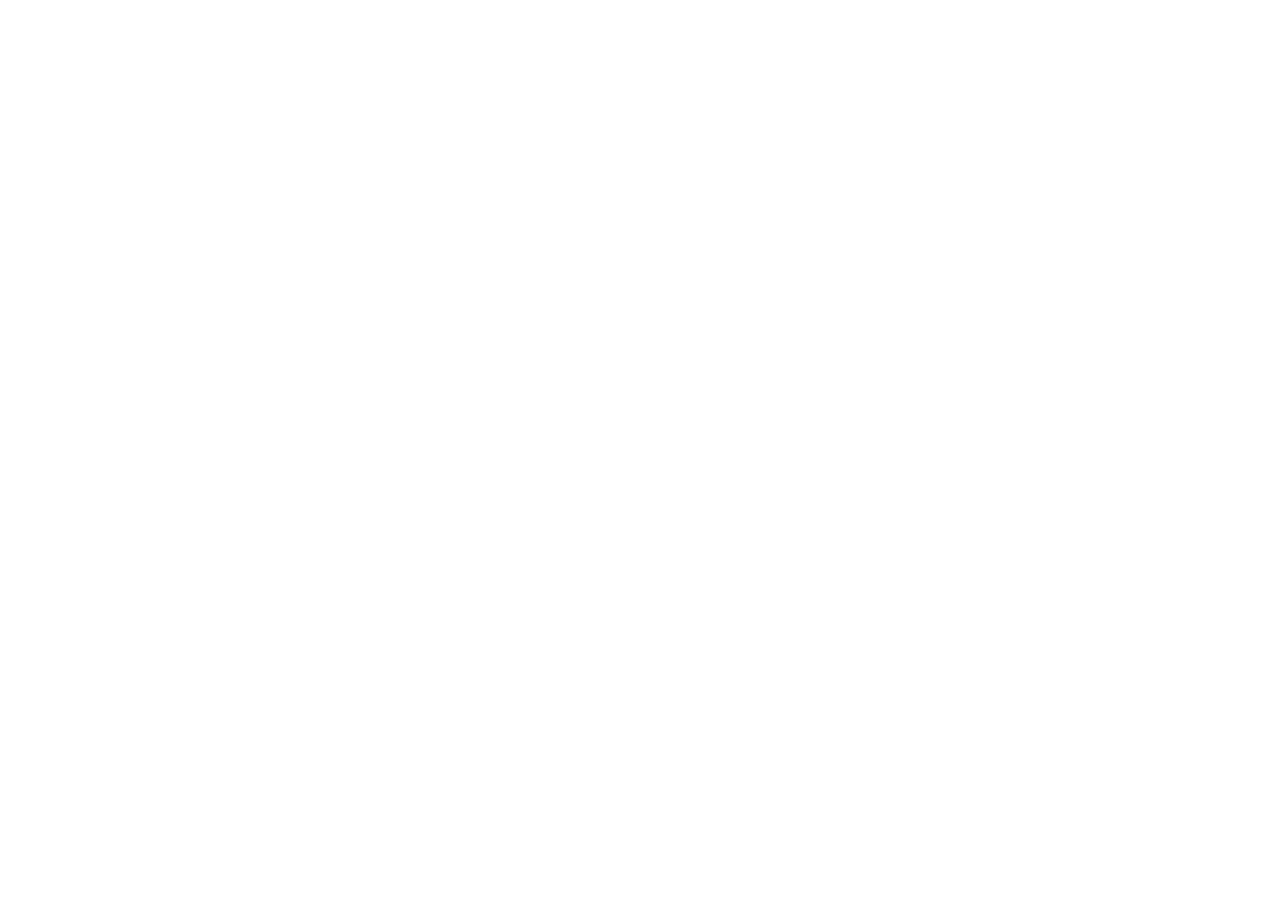
==== web/public/app/index.html @ d5e266b9 "LPG POS 3.1.0: daily summary, total tanks per size, who paid the supplier - Daily summary (any day, " ====
<!doctype html>
<html lang="en">
<head>
  <meta charset="utf-8">
  <meta name="viewport" content="width=device-width, initial-scale=1, viewport-fit=cover">
  <meta name="theme-color" content="#2a78d6">
  <title>LPG POS</title>
  <link rel="icon" href="/shared/icon.svg">
  <link rel="apple-touch-icon" href="/shared/icon.svg">
  <link rel="stylesheet" href="/shared/base.css">
  <link rel="stylesheet" href="/shared/dash.css">
  <link rel="stylesheet" href="/app.css">
</head>
<body>
  <!-- Sign in -->
  <main id="login" class="login" hidden>
    <form id="login-form" class="card login-card" autocomplete="on">
      <img src="/shared/icon.svg" alt="" width="44" height="44">
      <div>
        <h1>LPG POS</h1>
        <p class="muted">Sign in to record sales</p>
      </div>
      <label class="field"><span>Username</span>
        <input class="input" name="username" autocomplete="username" autocapitalize="none" spellcheck="false" required>
      </label>
      <label class="field"><span>Password</span>
        <input class="input" name="password" type="password" autocomplete="current-password" required>
      </label>
      <p id="login-error" class="login-error" role="alert" hidden></p>
      <button class="btn primary lg block" type="submit">Sign in</button>
      <p class="muted small-print">Accounts are created by the admin on the server Mac.</p>
      <p class="muted small-print version-line" data-version="long"></p>
    </form>
  </main>

  <!-- App -->
  <div id="app" hidden>
    <header class="topbar">
      <div class="brand"><img src="/shared/icon.svg" alt="" width="28" height="28"><span>LPG POS</span><span class="muted version-tag" data-version></span><span class="pill demo-badge" id="demo-badge" hidden>Demo · fake data</span></div>
      <nav class="tabs" aria-label="Sections">
        <button class="tab" data-view="sell">New sale</button>
        <button class="tab" data-view="history">Receipts</button>
        <button class="tab" data-view="customers">Customers</button>
        <button class="tab" data-view="products">Products</button>
        <button class="tab" data-view="inventory">Inventory<span class="tab-alert" id="tab-alert" hidden></span></button>
        <button class="tab" data-view="dashboard" hidden>Dashboard</button>
      </nav>
      <details class="usermenu">
        <summary class="btn ghost"><span class="avatar" id="avatar"></span><span id="username" class="uname"></span></summary>
        <div class="menu card">
          <button class="btn ghost block" id="change-password">Change password</button>
          <button class="btn ghost block" id="logout">Sign out</button>
          <p class="muted menu-note" id="demo-note" hidden>Demo mode: everyone is signed in as this user.</p>
          <p class="muted menu-note" data-version="long"></p>
        </div>
      </details>
    </header>

    <main class="content">
      <!-- New sale -->
      <section id="view-sell" class="view">
        <div class="edit-banner" id="edit-banner" hidden>
          <span>Editing receipt <strong id="edit-id"></strong>. Saving replaces its items, prices and payment.</span>
          <button class="btn small" id="cancel-edit">Cancel editing</button>
        </div>
        <div class="sell-grid">
          <div class="stack">
            <div class="card">
              <div class="card-head">
                <div><h2>1 · Customer</h2><div class="sub">Search by name, number or address</div></div>
                <button class="btn small" id="quick-customer">+ New</button>
              </div>
              <div id="sell-selected"></div>
              <div id="sell-search-wrap">
                <input id="sell-search" class="input" type="search" placeholder="Search customers…" autocomplete="off">
                <div id="sell-results" class="pick-list"></div>
              </div>
            </div>
            <div class="card">
              <div class="card-head"><div><h2>2 · LPG tanks</h2><div class="sub">Tap to add to the receipt; tap again for one more</div></div></div>
              <div id="sell-products" class="product-grid"></div>
            </div>
          </div>
          <aside class="stack sell-side">
            <div class="card order">
              <div class="card-head"><h2>3 · Receipt</h2><span class="muted" id="cart-count"></span></div>
              <div id="cart-lines" class="cart-lines"></div>
              <div class="totals">
                <div><span>Subtotal</span><span id="cart-subtotal" class="num">₱0.00</span></div>
                <label class="discount-row"><span>Discount</span>
                  <input id="cart-discount" class="input num" inputmode="decimal" placeholder="₱ or %" autocomplete="off" aria-describedby="discount-help">
                  <span id="discount-amount" class="num muted"></span>
                </label>
                <small id="discount-help" class="muted">Type an amount (50) or a percent (5%).</small>
                <div class="total"><span>Total</span><strong id="cart-total" class="num">₱0.00</strong></div>
              </div>
              <div class="pay">
                <div class="seg" role="radiogroup" aria-label="Payment">
                  <button type="button" role="radio" data-pay="full">Paid in full</button>
                  <button type="button" role="radio" data-pay="partial">Partial</button>
                  <button type="button" role="radio" data-pay="later">Pay later</button>
                </div>
                <div id="pay-full" class="pay-detail">
                  <label class="field inline"><span>Cash received</span><input id="cash" class="input num" inputmode="decimal" placeholder="Optional" autocomplete="off"></label>
                  <div class="change" id="change"></div>
                </div>
                <div id="pay-partial" class="pay-detail" hidden>
                  <label class="field inline"><span>Paid now</span><input id="paid-now" class="input num" inputmode="decimal" autocomplete="off"></label>
                </div>
                <p id="credit-note" class="credit-note" hidden></p>
              </div>
              <label class="field"><span>Note on receipt (optional)</span><input id="cart-note" class="input" maxlength="160" autocomplete="off"></label>
              <button class="btn primary lg block" id="process" disabled>Process sale</button>
            </div>
            <div class="card">
              <div class="card-head"><h2>Latest receipts</h2><button class="btn small ghost" data-goto="history">See all</button></div>
              <div id="sell-recent"></div>
            </div>
          </aside>
        </div>
      </section>

      <!-- Receipts -->
      <section id="view-history" class="view" hidden>
        <div class="card">
          <div class="card-head wrap">
            <div><h2>Receipts</h2><div class="sub" id="history-summary"></div></div>
            <div class="head-actions">
              <div class="seg small" role="radiogroup" aria-label="Show">
                <button type="button" role="radio" data-filter="all">All</button>
                <button type="button" role="radio" data-filter="unpaid">Unpaid</button>
              </div>
              <input id="history-search" class="input search" type="search" placeholder="Search receipts…">
            </div>
          </div>
          <div class="table-wrap" id="history-table"></div>
        </div>
      </section>

      <!-- Customers -->
      <section id="view-customers" class="view" hidden>
        <div class="card">
          <div class="card-head wrap">
            <div><h2>Customers</h2><div class="sub" id="customers-summary"></div></div>
            <div class="head-actions">
              <input id="customers-search" class="input search" type="search" placeholder="Search customers…">
              <button class="btn primary" id="add-customer">+ Add customer</button>
            </div>
          </div>
          <div class="table-wrap" id="customers-table"></div>
        </div>
      </section>

      <!-- Products -->
      <section id="view-products" class="view" hidden>
        <div class="card">
          <div class="card-head wrap">
            <div><h2>LPG products</h2><div class="sub" id="products-summary"></div></div>
            <button class="btn primary" id="add-product">+ Add product</button>
          </div>
          <div class="table-wrap" id="products-table"></div>
        </div>
      </section>

      <!-- Inventory -->
      <section id="view-inventory" class="view" hidden>
        <div class="stack">
          <div id="inventory-alert"></div>
          <div class="card">
            <div class="card-head wrap">
              <div><h2>Tanks on hand</h2><div class="sub" id="inventory-summary"></div></div>
              <div class="head-actions">
                <button class="btn primary" id="refill-send">Send to refiller</button>
                <button class="btn" id="refill-receive">Receive from refiller</button>
                <button class="btn" id="stock-purchase">Buy new tanks</button>
                <button class="btn" id="stock-adjust">Count / adjust</button>
              </div>
            </div>
            <div class="table-wrap" id="inventory-table"></div>
            <h3 class="minor-head">By size</h3>
            <div class="table-wrap" id="size-totals"></div>
          </div>
          <div class="card">
            <div class="card-head"><div><h2>Tanks not returned</h2><div class="sub" id="tanks-out-sub"></div></div></div>
            <div id="tanks-out"></div>
          </div>
          <div class="card">
            <div class="card-head"><div><h2>At the refiller</h2><div class="sub">Empty tanks sent out for refilling and not back yet</div></div></div>
            <div id="refills"></div>
          </div>
          <div class="card">
            <div class="card-head wrap">
              <div><h2>Suppliers</h2><div class="sub">Who refills each brand, and what you still owe them</div></div>
              <button class="btn" id="add-supplier">+ Add supplier</button>
            </div>
            <div id="suppliers"></div>
          </div>
          <div class="card">
            <div class="card-head"><div><h2>Staff money</h2><div class="sub" id="staff-money-sub"></div></div></div>
            <div id="staff-money"></div>
          </div>
          <div class="card">
            <div class="card-head"><div><h2>Stock history</h2><div class="sub">Refills, purchases and counts. Sales are taken off automatically.</div></div></div>
            <div id="movements"></div>
          </div>
        </div>
      </section>

      <!-- Dashboard: only for staff the admin has allowed -->
      <section id="view-dashboard" class="view" hidden>
        <div class="stack">
          <div class="seg dash-switch" role="radiogroup" aria-label="Dashboard view">
            <button type="button" role="radio" data-dash="daily">Daily summary</button>
            <button type="button" role="radio" data-dash="trends">Trends</button>
          </div>
          <div id="dash-daily" class="daily"></div>
          <div id="dash-trends" class="stack" hidden>
          <div class="filters" role="group" aria-label="Date range">
            <button class="chip" data-range="today">Today</button>
            <button class="chip" data-range="7">7 days</button>
            <button class="chip" data-range="30">30 days</button>
            <button class="chip" data-range="90">90 days</button>
            <span class="muted updated" id="d-updated"></span>
          </div>
          <div id="dash-body" class="stack">
            <section class="card revenue">
              <div class="label">Revenue</div>
              <div class="hero-value" id="d-revenue">—</div>
              <div class="delta" id="d-revenue-delta"></div>
              <div class="chart-head"><h2 id="d-trend-title">Revenue by day</h2><span class="sub" id="d-trend-sub"></span></div>
              <div class="chart" id="d-trend"></div>
            </section>
            <section class="kpis">
              <div class="card tile"><div class="label">Receipts</div><div class="value" id="d-count">—</div><div class="delta" id="d-count-delta"></div></div>
              <div class="card tile"><div class="label">Tanks sold</div><div class="value" id="d-qty">—</div><div class="delta" id="d-qty-delta"></div></div>
              <div class="card tile"><div class="label">Cash collected</div><div class="value" id="d-collected">—</div><div class="delta" id="d-collected-delta"></div></div>
              <div class="card tile"><div class="label">Paid to suppliers</div><div class="value" id="d-supplier">—</div><div class="delta" id="d-supplier-delta"></div><div class="tile-note" id="d-supplier-note"></div></div>
              <div class="card tile"><div class="label">Gross profit (est.)</div><div class="value" id="d-profit">—</div><div class="delta" id="d-profit-delta"></div><div class="tile-note" id="d-profit-note"></div></div>
            </section>
            <div class="dash-two">
              <section class="card">
                <div class="card-head"><div><h2>Revenue by product</h2><div class="sub">Tanks sold in this period</div></div></div>
                <div id="d-products"></div>
              </section>
              <section class="card">
                <div class="card-head"><div><h2>Tanks by size</h2><div class="sub" id="d-size-sub"></div></div></div>
                <div class="table-wrap" id="d-sizes"></div>
              </section>
            </div>
            <div class="dash-two">
              <section class="card">
                <div class="card-head"><div><h2>Tanks not returned</h2><div class="sub" id="d-tanks-sub"></div></div></div>
                <div id="d-tanks"></div>
              </section>
              <section class="card">
                <div class="card-head"><div><h2>Unpaid balances</h2><div class="sub" id="d-unpaid-sub"></div></div></div>
                <div id="d-unpaid"></div>
              </section>
            </div>
            <div class="dash-two">
              <section class="card">
                <div class="card-head"><div><h2>Owed to suppliers</h2><div class="sub" id="d-suppliers-sub"></div></div></div>
                <div id="d-suppliers"></div>
              </section>
              <section class="card">
                <div class="card-head"><div><h2>Owed to staff</h2><div class="sub" id="d-staff-sub"></div></div></div>
                <div id="d-staff"></div>
              </section>
            </div>
          </div>
          </div>
        </div>
      </section>
    </main>

    <nav class="bottomnav" aria-label="Sections">
      <button class="tab" data-view="sell"><span class="ico">＋</span>Sale</button>
      <button class="tab" data-view="history"><span class="ico">≡</span>Receipts</button>
      <button class="tab" data-view="customers"><span class="ico">☺</span>Customers</button>
      <button class="tab" data-view="products"><span class="ico">◍</span>Products</button>
      <button class="tab" data-view="inventory"><span class="ico">▤</span>Stock<span class="tab-alert" id="tab-alert-sm" hidden></span></button>
      <button class="tab" data-view="dashboard" hidden><span class="ico">◔</span>Dashboard</button>
    </nav>
  </div>

  <div id="print-area" aria-hidden="true"></div>

  <script src="/shared/version.js"></script>
  <script src="/shared/ui.js"></script>
  <script src="/shared/charts.js"></script>
  <script src="/shared/daily.js"></script>
  <script src="/app.js"></script>
</body>
</html>
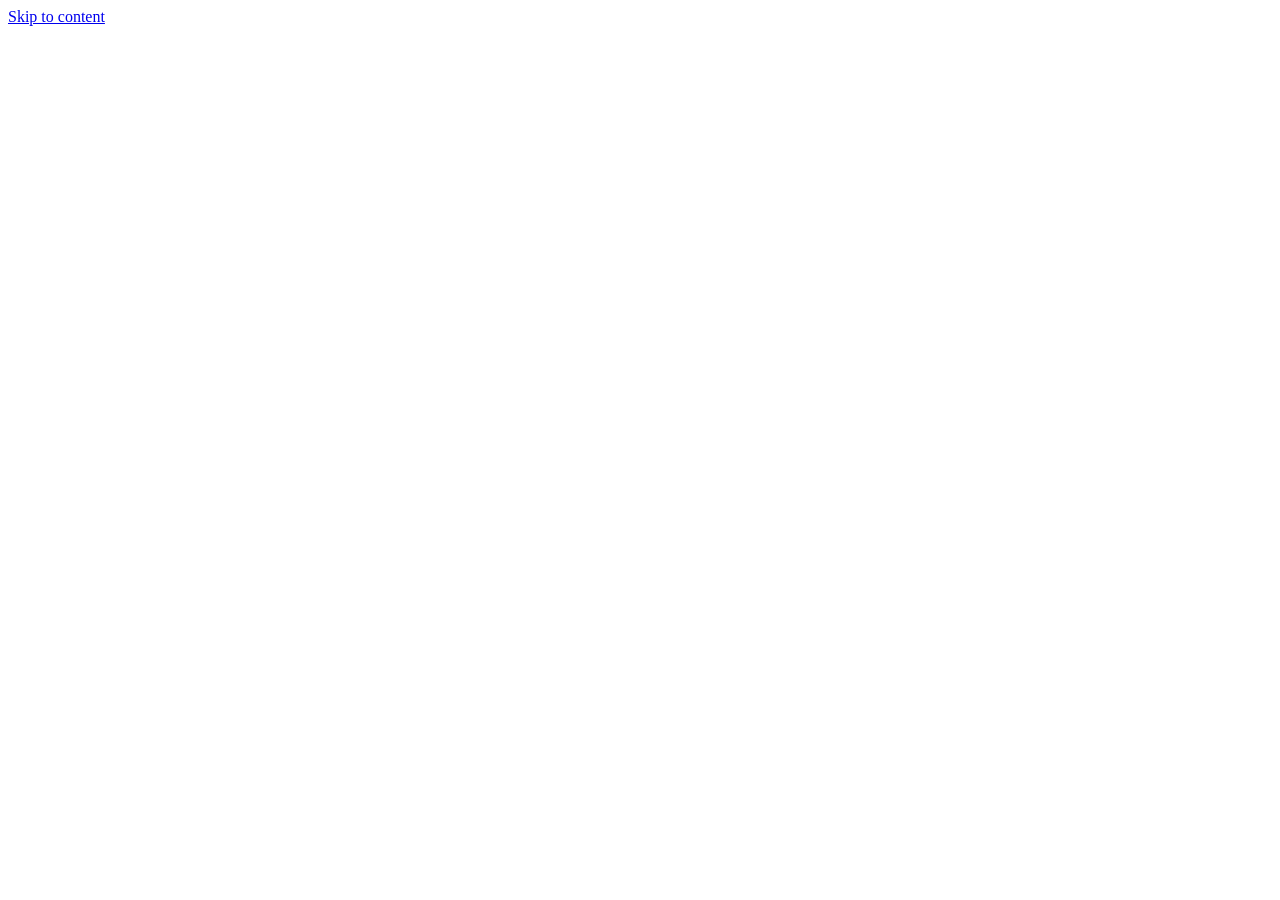
==== commit 7b23b6c4: "LPG POS 3.9.0: dashboard reports, starting balances, undo and edit, expenses, kept tanks" ====
--- a/web/public/app/index.html
+++ b/web/public/app/index.html
@@ -12,6 +12,7 @@
   <link rel="stylesheet" href="/app.css">
 </head>
 <body>
+  <a class="skip-link" href="#main-content">Skip to content</a>
   <!-- Sign in -->
   <main id="login" class="login" hidden>
     <form id="login-form" class="card login-card" autocomplete="on">
@@ -28,7 +29,7 @@
       </label>
       <p id="login-error" class="login-error" role="alert" hidden></p>
       <button class="btn primary lg block" type="submit">Sign in</button>
-      <p class="muted small-print">Accounts are created by the admin on the server Mac.</p>
+      <p class="muted small-print">Ask your admin if you need an account.</p>
       <p class="muted small-print version-line" data-version="long"></p>
     </form>
   </main>
@@ -48,6 +49,7 @@
       <details class="usermenu">
         <summary class="btn ghost"><span class="avatar" id="avatar"></span><span id="username" class="uname"></span></summary>
         <div class="menu card">
+          <button class="btn ghost block" id="help">Fixing mistakes</button>
           <button class="btn ghost block" id="change-password">Change password</button>
           <button class="btn ghost block" id="logout">Sign out</button>
           <p class="muted menu-note" id="demo-note" hidden>Demo mode: everyone is signed in as this user.</p>
@@ -56,7 +58,8 @@
       </details>
     </header>
 
-    <main class="content">
+    <main class="content" id="main-content" tabindex="-1">
+      <div class="page-heading"><h1 id="view-title">New sale</h1><span class="muted" id="work-date"></span></div>
       <!-- New sale -->
       <section id="view-sell" class="view">
         <div class="edit-banner" id="edit-banner" hidden>
@@ -72,12 +75,13 @@
               </div>
               <div id="sell-selected"></div>
               <div id="sell-search-wrap">
-                <input id="sell-search" class="input" type="search" placeholder="Search customers…" autocomplete="off">
+                <input id="sell-search" class="input" type="search" placeholder="Search customers…" aria-label="Search customers by name, number or address" autocomplete="off">
                 <div id="sell-results" class="pick-list"></div>
               </div>
             </div>
             <div class="card">
               <div class="card-head"><div><h2>2 · LPG tanks</h2><div class="sub">Tap to add to the receipt; tap again for one more</div></div></div>
+              <input id="sell-product-search" class="input product-search" type="search" placeholder="Find a brand or tank size…" aria-label="Find tanks by brand or size" autocomplete="off">
               <div id="sell-products" class="product-grid"></div>
             </div>
           </div>
@@ -100,6 +104,10 @@
                   <button type="button" role="radio" data-pay="partial">Partial</button>
                   <button type="button" role="radio" data-pay="later">Pay later</button>
                 </div>
+                <div class="seg small" role="radiogroup" aria-label="Paid with" id="pay-method">
+                  <button type="button" role="radio" data-method="cash">Cash</button>
+                  <button type="button" role="radio" data-method="gcash">GCash</button>
+                </div>
                 <div id="pay-full" class="pay-detail">
                   <label class="field inline"><span>Cash received</span><input id="cash" class="input num" inputmode="decimal" placeholder="Optional" autocomplete="off"></label>
                   <div class="change" id="change"></div>
@@ -110,7 +118,10 @@
                 <p id="credit-note" class="credit-note" hidden></p>
               </div>
               <label class="field"><span>Note on receipt (optional)</span><input id="cart-note" class="input" maxlength="160" autocomplete="off"></label>
-              <button class="btn primary lg block" id="process" disabled>Process sale</button>
+              <label class="field" id="sale-date-field" hidden><span>Date of sale</span><input id="sale-date" class="input" type="date" aria-describedby="sale-date-help">
+                <small class="muted" id="sale-date-help">Change it to enter a sale made on another day.</small></label>
+              <button class="btn primary lg block" id="process" aria-describedby="sale-ready" disabled>Process sale</button>
+              <p class="sale-ready" id="sale-ready" role="status">Choose a customer and add a tank to begin.</p>
             </div>
             <div class="card">
               <div class="card-head"><h2>Latest receipts</h2><button class="btn small ghost" data-goto="history">See all</button></div>
@@ -130,7 +141,7 @@
                 <button type="button" role="radio" data-filter="all">All</button>
                 <button type="button" role="radio" data-filter="unpaid">Unpaid</button>
               </div>
-              <input id="history-search" class="input search" type="search" placeholder="Search receipts…">
+              <input id="history-search" class="input search" type="search" placeholder="Search receipts…" aria-label="Search receipts">
             </div>
           </div>
           <div class="table-wrap" id="history-table"></div>
@@ -143,7 +154,7 @@
           <div class="card-head wrap">
             <div><h2>Customers</h2><div class="sub" id="customers-summary"></div></div>
             <div class="head-actions">
-              <input id="customers-search" class="input search" type="search" placeholder="Search customers…">
+              <input id="customers-search" class="input search" type="search" placeholder="Search customers…" aria-label="Search customer records">
               <button class="btn primary" id="add-customer">+ Add customer</button>
             </div>
           </div>
@@ -172,6 +183,7 @@
               <div class="head-actions">
                 <button class="btn primary" id="refill-send">Send to refiller</button>
                 <button class="btn" id="refill-receive">Receive from refiller</button>
+                <button class="btn" id="refill-record">Record refill</button>
                 <button class="btn" id="stock-purchase">Buy new tanks</button>
                 <button class="btn" id="stock-adjust">Count / adjust</button>
               </div>
@@ -211,75 +223,27 @@
         <div class="stack">
           <div class="seg dash-switch" role="radiogroup" aria-label="Dashboard view">
             <button type="button" role="radio" data-dash="daily">Daily summary</button>
-            <button type="button" role="radio" data-dash="trends">Trends</button>
-          </div>
-          <div id="dash-daily" class="daily"></div>
-          <div id="dash-trends" class="stack" hidden>
-          <div class="filters" role="group" aria-label="Date range">
-            <button class="chip" data-range="today">Today</button>
-            <button class="chip" data-range="7">7 days</button>
-            <button class="chip" data-range="30">30 days</button>
-            <button class="chip" data-range="90">90 days</button>
-            <span class="muted updated" id="d-updated"></span>
-          </div>
-          <div id="dash-body" class="stack">
-            <section class="card revenue">
-              <div class="label">Revenue</div>
-              <div class="hero-value" id="d-revenue">—</div>
-              <div class="delta" id="d-revenue-delta"></div>
-              <div class="chart-head"><h2 id="d-trend-title">Revenue by day</h2><span class="sub" id="d-trend-sub"></span></div>
-              <div class="chart" id="d-trend"></div>
-            </section>
-            <section class="kpis">
-              <div class="card tile"><div class="label">Receipts</div><div class="value" id="d-count">—</div><div class="delta" id="d-count-delta"></div></div>
-              <div class="card tile"><div class="label">Tanks sold</div><div class="value" id="d-qty">—</div><div class="delta" id="d-qty-delta"></div></div>
-              <div class="card tile"><div class="label">Cash collected</div><div class="value" id="d-collected">—</div><div class="delta" id="d-collected-delta"></div></div>
-              <div class="card tile"><div class="label">Paid to suppliers</div><div class="value" id="d-supplier">—</div><div class="delta" id="d-supplier-delta"></div><div class="tile-note" id="d-supplier-note"></div></div>
-              <div class="card tile"><div class="label">Gross profit (est.)</div><div class="value" id="d-profit">—</div><div class="delta" id="d-profit-delta"></div><div class="tile-note" id="d-profit-note"></div></div>
-            </section>
-            <div class="dash-two">
-              <section class="card">
-                <div class="card-head"><div><h2>Revenue by product</h2><div class="sub">Tanks sold in this period</div></div></div>
-                <div id="d-products"></div>
-              </section>
-              <section class="card">
-                <div class="card-head"><div><h2>Tanks by size</h2><div class="sub" id="d-size-sub"></div></div></div>
-                <div class="table-wrap" id="d-sizes"></div>
-              </section>
-            </div>
-            <div class="dash-two">
-              <section class="card">
-                <div class="card-head"><div><h2>Tanks not returned</h2><div class="sub" id="d-tanks-sub"></div></div></div>
-                <div id="d-tanks"></div>
-              </section>
-              <section class="card">
-                <div class="card-head"><div><h2>Unpaid balances</h2><div class="sub" id="d-unpaid-sub"></div></div></div>
-                <div id="d-unpaid"></div>
-              </section>
-            </div>
-            <div class="dash-two">
-              <section class="card">
-                <div class="card-head"><div><h2>Owed to suppliers</h2><div class="sub" id="d-suppliers-sub"></div></div></div>
-                <div id="d-suppliers"></div>
-              </section>
-              <section class="card">
-                <div class="card-head"><div><h2>Owed to staff</h2><div class="sub" id="d-staff-sub"></div></div></div>
-                <div id="d-staff"></div>
-              </section>
-            </div>
-          </div>
-          </div>
+            <button type="button" role="radio" data-dash="sales">Sales</button>
+            <button type="button" role="radio" data-dash="suppliers">Suppliers</button>
+            <button type="button" role="radio" data-dash="money">Money</button>
+            <button type="button" role="radio" data-dash="start">Starting balances</button>
+          </div>
+          <div id="dash-daily" class="daily" data-dash-view="daily"></div>
+          <div id="dash-sales" class="daily" data-dash-view="sales" hidden></div>
+          <div id="dash-suppliers" class="daily" data-dash-view="suppliers" hidden></div>
+          <div id="dash-money" class="daily" data-dash-view="money" hidden></div>
+          <div id="dash-start" class="daily" data-dash-view="start" hidden></div>
         </div>
       </section>
     </main>
 
     <nav class="bottomnav" aria-label="Sections">
-      <button class="tab" data-view="sell"><span class="ico">＋</span>Sale</button>
-      <button class="tab" data-view="history"><span class="ico">≡</span>Receipts</button>
-      <button class="tab" data-view="customers"><span class="ico">☺</span>Customers</button>
-      <button class="tab" data-view="products"><span class="ico">◍</span>Products</button>
-      <button class="tab" data-view="inventory"><span class="ico">▤</span>Stock<span class="tab-alert" id="tab-alert-sm" hidden></span></button>
-      <button class="tab" data-view="dashboard" hidden><span class="ico">◔</span>Dashboard</button>
+      <button class="tab" data-view="sell"><svg class="ico" viewBox="0 0 24 24" aria-hidden="true"><path d="M12 5v14M5 12h14"/></svg>Sale</button>
+      <button class="tab" data-view="history"><svg class="ico" viewBox="0 0 24 24" aria-hidden="true"><path d="M6 3h12v18l-3-2-3 2-3-2-3 2V3ZM9 8h6M9 12h6"/></svg>Receipts</button>
+      <button class="tab" data-view="customers"><svg class="ico" viewBox="0 0 24 24" aria-hidden="true"><circle cx="9" cy="8" r="3"/><path d="M3 20v-2a6 6 0 0 1 12 0v2M16 5a3 3 0 0 1 0 6M18 14a5 5 0 0 1 3 4v2"/></svg>Customers</button>
+      <button class="tab" data-view="products"><svg class="ico" viewBox="0 0 24 24" aria-hidden="true"><path d="m12 3 9 5-9 5-9-5 9-5ZM3 8v9l9 5 9-5V8M12 13v9"/></svg>Products</button>
+      <button class="tab" data-view="inventory"><svg class="ico" viewBox="0 0 24 24" aria-hidden="true"><path d="M4 3v18M20 3v18M4 10h16M4 18h16M7 4h4v6H7ZM13 12h4v6h-4Z"/></svg>Stock<span class="tab-alert" id="tab-alert-sm" hidden></span></button>
+      <button class="tab" data-view="dashboard" hidden><svg class="ico" viewBox="0 0 24 24" aria-hidden="true"><path d="M4 20V10h4v10ZM10 20V4h4v16ZM16 20v-7h4v7Z"/></svg>Dashboard</button>
     </nav>
   </div>
 
@@ -289,6 +253,9 @@
   <script src="/shared/ui.js"></script>
   <script src="/shared/charts.js"></script>
   <script src="/shared/daily.js"></script>
+  <script src="/shared/explain.js"></script>
+  <script src="/shared/reports.js"></script>
+  <script src="/opening.js"></script>
   <script src="/app.js"></script>
 </body>
 </html>
